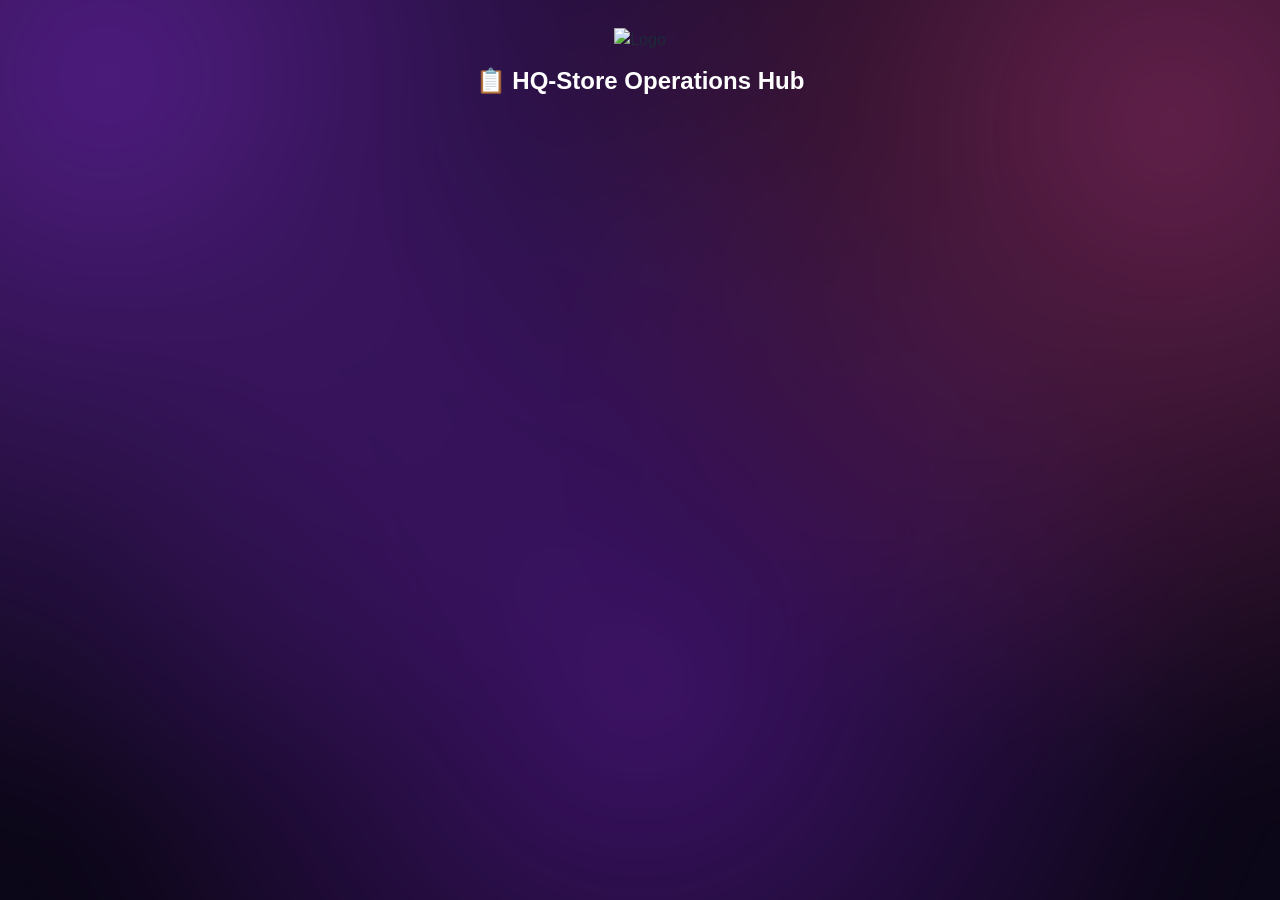
==== index.html.html @ 5844ec6e "Add files via upload" ====
<!DOCTYPE html>
<html>
<head>
  <meta charset="UTF-8">
  <meta name="viewport" content="width=device-width, initial-scale=1, viewport-fit=cover">
  <title>Xmart Operations Hub</title>
  <link href="https://cdn.jsdelivr.net/npm/bootstrap@5.1.3/dist/css/bootstrap.min.css" rel="stylesheet">
  <script src="https://static.line-scdn.net/liff/edge/2/sdk.js"></script>
  
  <style>
    /* CSS 樣式與原版完全相同，完美保留您的所有美編排版 */
    :root { --color-primary: #6a1b9a; --color-primary-dark: #4a148c; --color-success: #15803d; --radius-md: 12px; --radius-sm: 10px; }
    body { padding-top: 20px; padding-bottom: 80px; background-color: #0c0718; color: #1f2937; font-family: sans-serif; min-height: 100vh; }
    body::before { content: ""; position: fixed; top: -15%; left: -15%; width: 130%; height: 130%; background: radial-gradient(circle at 18% 18%, rgba(147, 51, 234, 0.5) 0%, transparent 45%), radial-gradient(circle at 82% 22%, rgba(236, 72, 153, 0.4) 0%, transparent 40%), radial-gradient(circle at 50% 70%, rgba(126, 34, 206, 0.45) 0%, transparent 50%); filter: blur(50px); z-index: -2; }
    .card { border-radius: var(--radius-md); background: rgba(255, 255, 255, 0.85); backdrop-filter: blur(20px); margin-bottom: 20px; border: 1px solid rgba(255,255,255,0.6); }
    .btn-primary { background-color: var(--color-primary); border-color: var(--color-primary); color: white; font-weight: bold; }
    .hidden { display: none !important; }
    .issue-item { background: #fff; padding: 15px; border-radius: 10px; border: 1px solid #eee; margin-bottom: 15px; }
    #fullscreenOverlay { position: fixed; top: 0; left: 0; width: 100vw; height: 100vh; background: rgba(255, 255, 255, 0.9); z-index: 9999; display: none; flex-direction: column; justify-content: center; align-items: center; }
    #fullscreenOverlay.show { display: flex !important; }
    /* ... 其餘樣式省略，與您上個版本完全一致 ... */
  </style>
</head>
<body>

  <!-- 全螢幕讀取畫面 -->
  <div id="fullscreenOverlay">
    <div class="spinner-border text-primary mb-3" style="width: 3rem; height: 3rem;"></div>
    <h5 id="overlayText" class="fw-bold text-primary">系統連線中...</h5>
  </div>

  <div class="container" style="max-width: 600px;">
    <div class="text-center mb-4 mt-2">
      <img src="https://www.xmart-group.com/storage/2025/04/logo-1.png" alt="Logo" style="max-height:80px; margin-bottom:15px;">
      <h4 class="fw-bold text-white">📋 HQ-Store Operations Hub</h4>
    </div>

    <!-- 系統主畫面 (簡化展示結構) -->
    <div id="mainSystem" class="hidden card p-3">
      <div class="d-flex mb-3 gap-2">
        <button class="btn btn-primary w-100" onclick="switchMode('new')">➕ 新增巡檢</button>
        <button class="btn btn-success w-100" onclick="switchMode('update')">🔄 更新進度</button>
      </div>

      <!-- 新增區塊 -->
      <div id="newSection">
        <select id="newStoreSelect" class="form-select mb-3"></select>
        <div id="issueContainer">
          <div class="issue-item">
            <label>類別</label><select class="form-select mb-2 category-input"></select>
            <label>描述</label><textarea class="form-control mb-2 desc-input"></textarea>
            <!-- 檔案上傳 UI -->
          </div>
        </div>
        <button class="btn btn-primary w-100" onclick="submitNew()">📤 送出</button>
      </div>
    </div>
  </div>

  <script>
    // ==========================================
    // 🌐 核心 API 設定 (前後端分離關鍵)
    // ==========================================
    const LIFF_ID = "2011299031-XyatqEOs"; // 您的 LIFF ID
    const LIFF_URL = "https://liff.line.me/" + LIFF_ID;
    
    // 🚀 未來的 GAS Web App 網址將填入這裡
    const GAS_API_URL = "請在此填入未來發布的_GAS_WEB_APP_URL"; 

    // 全域變數緩存
    let globalSystemData = { stores: [], categories: [], vendors: [] };
    let currentUser = null;

    // ==========================================
    // 🔄 共用 Fetch API 封裝 (取代 google.script.run)
    // ==========================================
    async function callGasAPI(action, payload = {}) {
      try {
        const response = await fetch(GAS_API_URL, {
          method: "POST",
          headers: { "Content-Type": "text/plain;charset=utf-8" }, // GAS 跨域必備 header
          body: JSON.stringify({ action: action, data: payload })
        });
        const result = await response.json();
        if (result.status === "error") throw new Error(result.message);
        return result.data;
      } catch (error) {
        console.error("API 呼叫失敗:", error);
        throw error;
      }
    }

    // ==========================================
    // 🚀 系統初始化
    // ==========================================
    window.onload = async function() {
      // 1. 初始化 LIFF
      await liff.init({ liffId: LIFF_ID });
      
      if (!liff.isLoggedIn() && liff.isInClient()) {
        liff.login();
        return;
      }

      showOverlay("正在載入系統資料...");
      try {
        // 2. 向 GAS 請求初始環境資料 (門市、類別、廠商、使用者權限)
        const lineUserId = liff.isLoggedIn() ? (await liff.getProfile()).userId : "GUEST_WEB";
        
        const initData = await callGasAPI("initializeSystem", { lineUserId: lineUserId });
        globalSystemData = initData.system; // { stores: [...], categories: [...], vendors: [...] }
        
        if (initData.user.isRegistered) {
          currentUser = initData.user;
          setupUI();
        } else {
          // 顯示註冊畫面
          console.log("需引導註冊");
        }
      } catch (e) {
        alert("系統連線失敗，請確認 GAS API 網址是否正確。");
      } finally {
        hideOverlay();
      }
    };

    function setupUI() {
      document.getElementById('mainSystem').classList.remove('hidden');
      // 動態渲染下拉選單 (使用 globalSystemData)
    }

    function showOverlay(text) {
      document.getElementById('overlayText').innerText = text;
      document.getElementById('fullscreenOverlay').classList.add('show');
    }
    function hideOverlay() {
      document.getElementById('fullscreenOverlay').classList.remove('show');
    }

    // ==========================================
    // 🚀 新增巡檢與滿血版 Flex Message 分享
    // ==========================================
    async function submitNew() {
      const store = document.getElementById('newStoreSelect').value;
      const issues = [{ category: "環境清潔", desc: "測試", photosCount: 0 }]; // 範例抓取
      
      showOverlay("處理中...");
      try {
        // 呼叫改裝後的 GAS API
        const result = await callGasAPI("submitNewIssues", {
          store: store,
          issues: issues,
          empName: currentUser.empName
        });
        
        hideOverlay();

        // 滿血復活的 LINE 官方卡片分享機制！
        if (liff.isApiAvailable('shareTargetPicker')) {
          liff.shareTargetPicker([{
            "type": "flex",
            "altText": "🚨 門市異常回報通知",
            "contents": {
              "type": "bubble",
              "size": "mega",
              "body": {
                "type": "box",
                "layout": "vertical",
                "contents": [
                  { "type": "text", "text": "🚨 New Issue / 門市巡檢與報修", "weight": "bold", "color": "#dc3545" },
                  { "type": "text", "text": "📍 門市：" + store },
                  { "type": "text", "text": "📝 問題：" + issues[0].desc, "wrap": true }
                ]
              },
              "footer": {
                "type": "box",
                "layout": "vertical",
                "contents": [{
                  "type": "button",
                  "style": "primary",
                  "color": "#6a1b9a",
                  "action": { "type": "uri", "label": "Open / 開啟系統", "uri": LIFF_URL }
                }]
              }
            }
          }]).then(() => {
            alert("✅ 新增且分享成功！");
          }).catch(console.error);
        } else {
          alert("✅ 新增成功！(此環境不支援 LINE 轉傳)");
        }

      } catch (e) {
        hideOverlay();
        alert("送出失敗：" + e.message);
      }
    }
  </script>
</body>
</html>
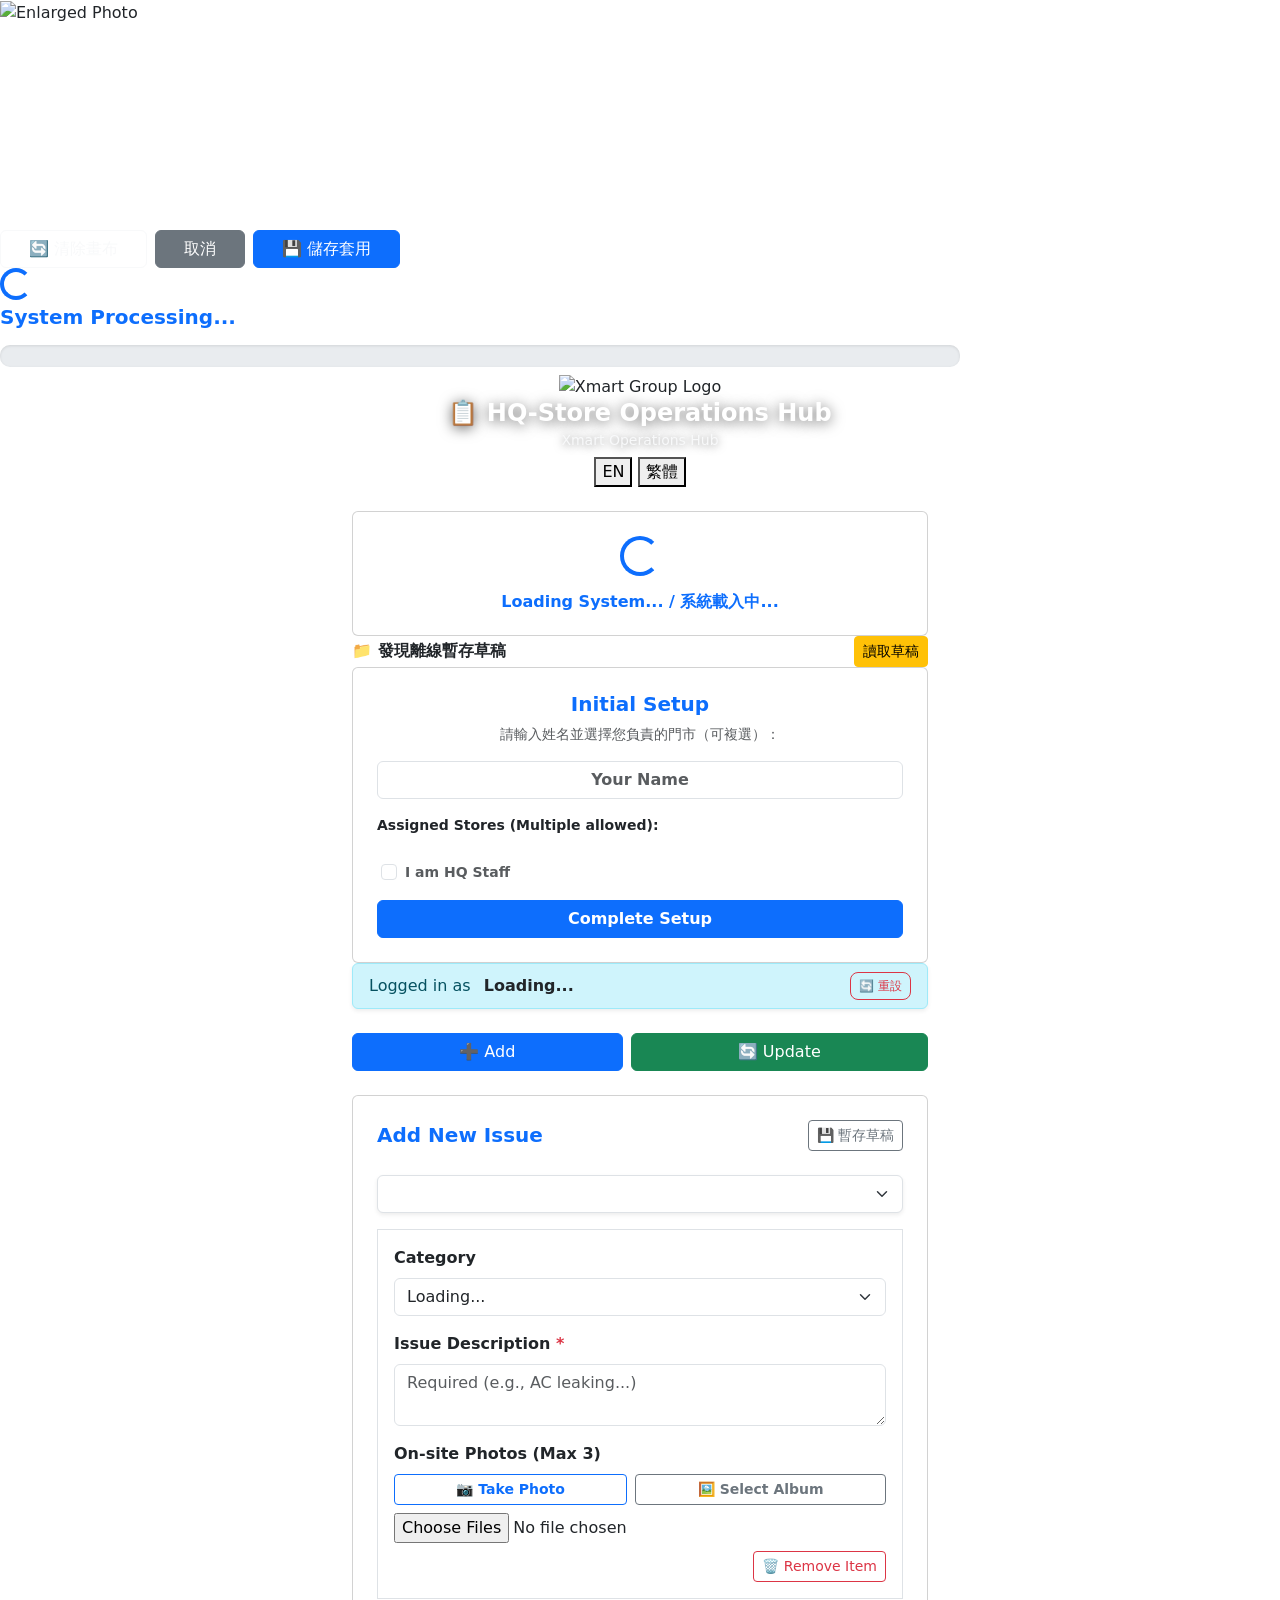
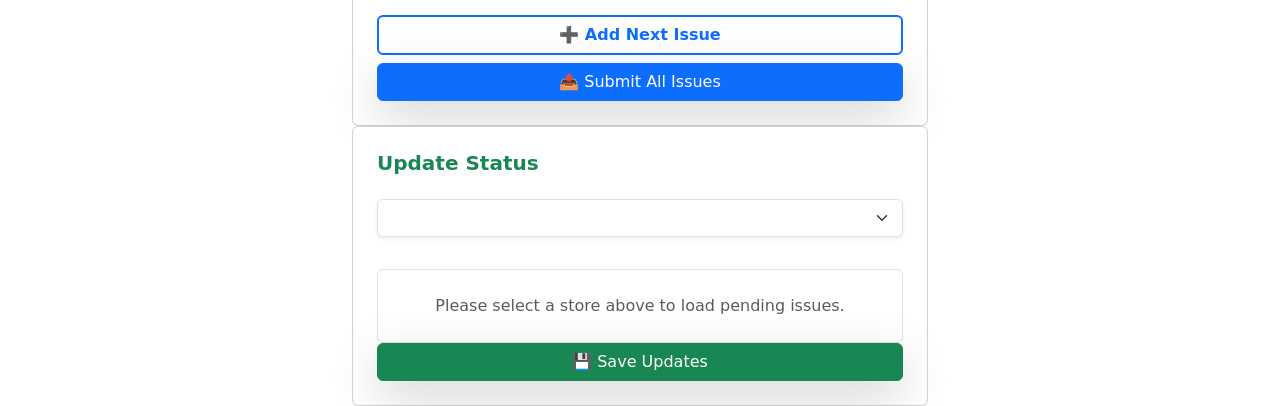
==== commit f4e881e7: "Add files via upload" ====
--- a/index.html.html
+++ b/index.html.html
@@ -1,200 +1,145 @@
 <!DOCTYPE html>
 <html>
 <head>
-  <meta charset="UTF-8">
+  <meta charset="utf-8">
   <meta name="viewport" content="width=device-width, initial-scale=1, viewport-fit=cover">
-  <title>Xmart Operations Hub</title>
+  <title>Xmart 門市與總部雙向營運協作平台</title>
   <link href="https://cdn.jsdelivr.net/npm/bootstrap@5.1.3/dist/css/bootstrap.min.css" rel="stylesheet">
+  <!-- 引入拆分出來的 CSS 樣式表 -->
+  <link rel="stylesheet" href="css/main.css">
   <script src="https://static.line-scdn.net/liff/edge/2/sdk.js"></script>
-  
-  <style>
-    /* CSS 樣式與原版完全相同，完美保留您的所有美編排版 */
-    :root { --color-primary: #6a1b9a; --color-primary-dark: #4a148c; --color-success: #15803d; --radius-md: 12px; --radius-sm: 10px; }
-    body { padding-top: 20px; padding-bottom: 80px; background-color: #0c0718; color: #1f2937; font-family: sans-serif; min-height: 100vh; }
-    body::before { content: ""; position: fixed; top: -15%; left: -15%; width: 130%; height: 130%; background: radial-gradient(circle at 18% 18%, rgba(147, 51, 234, 0.5) 0%, transparent 45%), radial-gradient(circle at 82% 22%, rgba(236, 72, 153, 0.4) 0%, transparent 40%), radial-gradient(circle at 50% 70%, rgba(126, 34, 206, 0.45) 0%, transparent 50%); filter: blur(50px); z-index: -2; }
-    .card { border-radius: var(--radius-md); background: rgba(255, 255, 255, 0.85); backdrop-filter: blur(20px); margin-bottom: 20px; border: 1px solid rgba(255,255,255,0.6); }
-    .btn-primary { background-color: var(--color-primary); border-color: var(--color-primary); color: white; font-weight: bold; }
-    .hidden { display: none !important; }
-    .issue-item { background: #fff; padding: 15px; border-radius: 10px; border: 1px solid #eee; margin-bottom: 15px; }
-    #fullscreenOverlay { position: fixed; top: 0; left: 0; width: 100vw; height: 100vh; background: rgba(255, 255, 255, 0.9); z-index: 9999; display: none; flex-direction: column; justify-content: center; align-items: center; }
-    #fullscreenOverlay.show { display: flex !important; }
-    /* ... 其餘樣式省略，與您上個版本完全一致 ... */
-  </style>
 </head>
 <body>
+  <div id="toast-container"></div>
+  
+  <div id="lightboxOverlay" onclick="closeLightbox()"><img id="lightboxImg" src="" alt="Enlarged Photo"></div>
 
-  <!-- 全螢幕讀取畫面 -->
-  <div id="fullscreenOverlay">
-    <div class="spinner-border text-primary mb-3" style="width: 3rem; height: 3rem;"></div>
-    <h5 id="overlayText" class="fw-bold text-primary">系統連線中...</h5>
+  <!-- 🎨 全螢幕相片繪圖標記視窗 -->
+  <div id="markupModal">
+    <div id="markupModalTitle" class="text-white fw-bold mb-2" data-en="✏️ Photo Markup" data-zh="✏️ 照片畫布標記">✏️ 照片畫布標記 (Photo Markup)</div>
+    <canvas id="markupCanvas"></canvas>
+    <div class="d-flex gap-2 w-100 mt-3" style="max-width: 400px;">
+      <button type="button" class="btn btn-outline-light flex-fill" onclick="clearMarkupCanvas()" data-en="🔄 Clear" data-zh="🔄 清除畫布">🔄 清除畫布</button>
+      <button type="button" class="btn btn-secondary flex-fill" onclick="closeMarkupModal()" data-en="Cancel" data-zh="取消">取消</button>
+      <button type="button" class="btn btn-primary flex-fill" onclick="saveMarkupCanvas()" data-en="💾 Apply" data-zh="💾 儲存套用">💾 儲存套用</button>
+    </div>
   </div>
 
+  <div id="fullscreenOverlay">
+    <div class="spinner-border text-primary overlay-spinner" role="status"></div>
+    <h5 id="overlayText" class="fw-bold text-primary">System Processing...</h5>
+    <div class="progress mt-3" style="width: 75%; height: 22px; border-radius: 10px; box-shadow: inset 0 1px 3px rgba(0,0,0,0.1);">
+      <div id="overlayProgressBar" class="progress-bar progress-bar-striped progress-bar-animated bg-primary" style="width: 0%;">0%</div>
+    </div>
+  </div>
+  
   <div class="container" style="max-width: 600px;">
     <div class="text-center mb-4 mt-2">
-      <img src="https://www.xmart-group.com/storage/2025/04/logo-1.png" alt="Logo" style="max-height:80px; margin-bottom:15px;">
-      <h4 class="fw-bold text-white">📋 HQ-Store Operations Hub</h4>
+      <img src="https://www.xmart-group.com/storage/2025/04/logo-1.png" alt="Xmart Group Logo" class="company-logo">
+      <h4 class="fw-bold mb-1 text-white" style="text-shadow: 0 2px 14px rgba(0,0,0,0.6);">📋 HQ-Store Operations Hub</h4>
+      <h6 class="text-light small opacity-90" style="text-shadow: 0 1px 8px rgba(0,0,0,0.5);" data-en="Xmart Operations Hub" data-zh="Xmart 門市與總部雙向營運協作平台">Xmart Operations Hub</h6>
+      
+      <div class="d-flex justify-content-center mt-2">
+        <div class="lang-pill-box">
+          <button type="button" id="langBtnEn" class="lang-btn active" onclick="setLanguage('en')">EN</button>
+          <button type="button" id="langBtnZh" class="lang-btn" onclick="setLanguage('zh')">繁體</button>
+        </div>
+      </div>
+    </div>
+    
+    <div id="systemLoadingBox" class="card p-4 text-center">
+      <div class="spinner-border text-primary mx-auto mb-3" role="status" style="width: 2.5rem; height: 2.5rem;"></div>
+      <h6 class="fw-bold text-primary mb-0" data-en="Loading System..." data-zh="系統載入中...">Loading System... / 系統載入中...</h6>
     </div>
 
-    <!-- 系統主畫面 (簡化展示結構) -->
-    <div id="mainSystem" class="hidden card p-3">
-      <div class="d-flex mb-3 gap-2">
-        <button class="btn btn-primary w-100" onclick="switchMode('new')">➕ 新增巡檢</button>
-        <button class="btn btn-success w-100" onclick="switchMode('update')">🔄 更新進度</button>
+    <!-- 📁 離線暫存草稿列 -->
+    <div id="draftBanner" class="draft-banner d-flex justify-content-between align-items-center hidden">
+      <div><strong id="draftBannerTitle" data-en="📁 Offline Draft Found" data-zh="📁 發現離線暫存草稿">📁 發現離線暫存草稿</strong><br><small id="draftBannerInfo"></small></div>
+      <button type="button" class="btn btn-sm btn-warning font-bold" onclick="restoreDraft()" data-en="Load Draft" data-zh="讀取草稿">讀取草稿</button>
+    </div>
+
+    <div id="loginSection" class="card p-4 text-center hidden">
+      <h5 class="fw-bold text-primary mb-2" data-en="Initial Setup" data-zh="首次使用帳號開通">Initial Setup</h5>
+      <p class="text-muted small mb-3" data-en="Please set your name and store(s)." data-zh="請輸入姓名並選擇您負責的門市（可複選）：">請輸入姓名並選擇您負責的門市（可複選）：</p>
+      
+      <input type="text" id="regNameInput" class="form-control mb-3 text-center fw-bold" data-placeholder-en="Your Name" data-placeholder-zh="請輸入姓名" placeholder="Your Name">
+      
+      <label class="form-label fw-bold text-dark small d-block text-start mb-2" data-en="Assigned Stores (Multiple allowed):" data-zh="負責門市 (可複選)：">Assigned Stores (Multiple allowed):</label>
+      <div id="storeCheckboxGroup" class="d-flex flex-wrap gap-2 mb-3"></div>
+      
+      <div class="form-check text-start mb-3 ms-1">
+        <input class="form-check-input" type="checkbox" id="isHqCheckbox">
+        <label class="form-check-label small text-muted fw-bold" for="isHqCheckbox" data-en="I am HQ Staff" data-zh="我是總部人員 (HQ Staff)">I am HQ Staff</label>
       </div>
 
-      <!-- 新增區塊 -->
-      <div id="newSection">
-        <select id="newStoreSelect" class="form-select mb-3"></select>
+      <button type="button" id="loginBtn" class="btn btn-primary w-100 fw-bold" onclick="submitRegistration()" data-en="Complete Setup" data-zh="完成設定並開啟">Complete Setup</button>
+    </div>
+    
+    <div id="mainSystem" class="hidden">
+      <div class="alert alert-info d-flex justify-content-between align-items-center mb-4 p-2 px-3 shadow-sm" role="alert">
+        <div>
+          <span class="badge-soft badge-soft-purple me-2" data-en="Logged in as" data-zh="登入身分">Logged in as</span>
+          <strong id="displayEmpName" class="text-dark">Loading...</strong>
+          <small id="displayStoreName" class="text-muted ms-1"></small>
+        </div>
+        <button type="button" class="btn btn-sm btn-outline-danger px-2 py-1 ms-2" style="font-size: 0.75rem; border-radius: 8px;" onclick="resetAccount()" data-en="Reset" data-zh="🔄 重設">🔄 重設</button>
+      </div>
+      
+      <div class="d-flex justify-content-center mb-4 gap-2">
+        <button type="button" class="btn btn-primary flex-fill" onclick="switchMode('new')" data-en="➕ Add" data-zh="➕ 新增巡檢">➕ Add</button>
+        <button type="button" class="btn btn-success flex-fill" onclick="switchMode('update')" data-en="🔄 Update" data-zh="🔄 更新進度">🔄 Update</button>
+      </div>
+      
+      <div id="newSection" class="card p-4 hidden">
+        <div class="d-flex justify-content-between align-items-center border-bottom pb-2 mb-3" style="border-bottom: 1px solid var(--color-border-light) !important;">
+          <h5 class="fw-bold text-primary mb-0" data-en="Add New Issue" data-zh="新增巡檢異常">Add New Issue</h5>
+          <button type="button" id="saveDraftBtn" class="btn btn-sm btn-outline-secondary font-bold" onclick="saveCurrentAsDraft()" data-en="💾 Save Draft" data-zh="💾 暫存草稿">💾 暫存草稿</button>
+        </div>
+        <div id="newStoreSelectWrapper"><select id="newStoreSelect" class="form-select mb-3 shadow-sm"></select></div>
+        
         <div id="issueContainer">
-          <div class="issue-item">
-            <label>類別</label><select class="form-select mb-2 category-input"></select>
-            <label>描述</label><textarea class="form-control mb-2 desc-input"></textarea>
-            <!-- 檔案上傳 UI -->
+          <div class="issue-item border p-3 mb-3 relative">
+            <label class="form-label fw-bold text-dark" data-en="Category" data-zh="類別">Category</label>
+            <select class="form-select mb-3 category-input"><option>Loading...</option></select>
+            <label class="form-label fw-bold text-dark"><span data-en="Issue Description" data-zh="具體問題描述">Issue Description</span> <span class="text-danger">*</span></label>
+            <textarea class="form-control mb-3 desc-input" rows="2" data-placeholder-en="Required (e.g., AC leaking...)" data-placeholder-zh="必填 (例如：冷氣漏水...)" placeholder="Required (e.g., AC leaking...)"></textarea>
+            <label class="form-label fw-bold text-dark" data-en="On-site Photos (Max 3)" data-zh="現場照片 (最多 3 張)">On-site Photos (Max 3)</label>
+            <div class="photo-upload-wrapper mb-2">
+              <div class="d-flex gap-2 mb-2">
+                <button type="button" class="btn btn-sm btn-outline-primary flex-fill fw-bold" onclick="triggerPhotoInput(this, 'camera')" data-en="📷 Take Photo" data-zh="📷 現場拍照">📷 Take Photo</button>
+                <button type="button" class="btn btn-sm btn-outline-secondary flex-fill fw-bold" onclick="triggerPhotoInput(this, 'album')" data-en="🖼️ Select Album" data-zh="🖼️ 從相簿選擇">🖼️ Select Album</button>
+              </div>
+              <input type="file" class="photo-input hidden" accept="image/png, image/jpeg, image/heic, image/webp" multiple onchange="handleMultiPhotoSelect(this)">
+              <div class="preview-gallery"></div>
+            </div>
+            <div class="text-end mt-2"><button type="button" class="btn btn-sm btn-outline-danger remove-btn hidden" onclick="removeIssueRow(this)" data-en="🗑️ Remove Item" data-zh="🗑️ 移除此項">🗑️ Remove Item</button></div>
           </div>
         </div>
-        <button class="btn btn-primary w-100" onclick="submitNew()">📤 送出</button>
+        
+        <div id="newSectionControls">
+          <button type="button" class="btn btn-outline-primary mb-2 fw-bold border-2 w-100" onclick="addIssueRow()" data-en="➕ Add Next Issue" data-zh="➕ 新增下一筆異常">➕ Add Next Issue</button>
+          <div class="sticky-bottom-bar"><button type="button" id="submitNewBtn" class="btn btn-primary w-100 shadow-lg" onclick="submitNew()" data-en="📤 Submit All Issues" data-zh="📤 送出所有異常">📤 Submit All Issues</button></div>
+        </div>
+      </div>
+      
+      <div id="updateSection" class="card p-4 hidden">
+        <h5 class="fw-bold border-bottom pb-2 mb-3 text-success" style="border-bottom: 1px solid var(--color-border-light) !important;" data-en="Update Status" data-zh="更新處理進度">Update Status</h5>
+        <div id="updateStoreSelectWrapper"><select id="updateStoreSelect" class="form-select mb-3 shadow-sm" onchange="fetchPending()"></select></div>
+        <div id="pendingContainer">
+          <div class="text-center p-4 rounded border border-dashed mt-3" id="initialPendingMessage" style="background: rgba(255,255,255,0.6); border-radius: var(--radius-md);">
+            <p class="text-muted mb-0" data-en="Please select a store above to load pending issues." data-zh="請選擇上方門市以載入待處理案件。">Please select a store above to load pending issues.</p>
+          </div>
+        </div>
+        <div class="sticky-bottom-bar"><button type="button" id="saveUpdateBtn" class="btn btn-success w-100 shadow-lg hidden" onclick="submitUpdates()" data-en="💾 Save Updates" data-zh="💾 儲存進度更新">💾 Save Updates</button></div>
       </div>
     </div>
   </div>
 
-  <script>
-    // ==========================================
-    // 🌐 核心 API 設定 (前後端分離關鍵)
-    // ==========================================
-    const LIFF_ID = "2011299031-XyatqEOs"; // 您的 LIFF ID
-    const LIFF_URL = "https://liff.line.me/" + LIFF_ID;
-    
-    // 🚀 未來的 GAS Web App 網址將填入這裡
-    const GAS_API_URL = "請在此填入未來發布的_GAS_WEB_APP_URL"; 
-
-    // 全域變數緩存
-    let globalSystemData = { stores: [], categories: [], vendors: [] };
-    let currentUser = null;
-
-    // ==========================================
-    // 🔄 共用 Fetch API 封裝 (取代 google.script.run)
-    // ==========================================
-    async function callGasAPI(action, payload = {}) {
-      try {
-        const response = await fetch(GAS_API_URL, {
-          method: "POST",
-          headers: { "Content-Type": "text/plain;charset=utf-8" }, // GAS 跨域必備 header
-          body: JSON.stringify({ action: action, data: payload })
-        });
-        const result = await response.json();
-        if (result.status === "error") throw new Error(result.message);
-        return result.data;
-      } catch (error) {
-        console.error("API 呼叫失敗:", error);
-        throw error;
-      }
-    }
-
-    // ==========================================
-    // 🚀 系統初始化
-    // ==========================================
-    window.onload = async function() {
-      // 1. 初始化 LIFF
-      await liff.init({ liffId: LIFF_ID });
-      
-      if (!liff.isLoggedIn() && liff.isInClient()) {
-        liff.login();
-        return;
-      }
-
-      showOverlay("正在載入系統資料...");
-      try {
-        // 2. 向 GAS 請求初始環境資料 (門市、類別、廠商、使用者權限)
-        const lineUserId = liff.isLoggedIn() ? (await liff.getProfile()).userId : "GUEST_WEB";
-        
-        const initData = await callGasAPI("initializeSystem", { lineUserId: lineUserId });
-        globalSystemData = initData.system; // { stores: [...], categories: [...], vendors: [...] }
-        
-        if (initData.user.isRegistered) {
-          currentUser = initData.user;
-          setupUI();
-        } else {
-          // 顯示註冊畫面
-          console.log("需引導註冊");
-        }
-      } catch (e) {
-        alert("系統連線失敗，請確認 GAS API 網址是否正確。");
-      } finally {
-        hideOverlay();
-      }
-    };
-
-    function setupUI() {
-      document.getElementById('mainSystem').classList.remove('hidden');
-      // 動態渲染下拉選單 (使用 globalSystemData)
-    }
-
-    function showOverlay(text) {
-      document.getElementById('overlayText').innerText = text;
-      document.getElementById('fullscreenOverlay').classList.add('show');
-    }
-    function hideOverlay() {
-      document.getElementById('fullscreenOverlay').classList.remove('show');
-    }
-
-    // ==========================================
-    // 🚀 新增巡檢與滿血版 Flex Message 分享
-    // ==========================================
-    async function submitNew() {
-      const store = document.getElementById('newStoreSelect').value;
-      const issues = [{ category: "環境清潔", desc: "測試", photosCount: 0 }]; // 範例抓取
-      
-      showOverlay("處理中...");
-      try {
-        // 呼叫改裝後的 GAS API
-        const result = await callGasAPI("submitNewIssues", {
-          store: store,
-          issues: issues,
-          empName: currentUser.empName
-        });
-        
-        hideOverlay();
-
-        // 滿血復活的 LINE 官方卡片分享機制！
-        if (liff.isApiAvailable('shareTargetPicker')) {
-          liff.shareTargetPicker([{
-            "type": "flex",
-            "altText": "🚨 門市異常回報通知",
-            "contents": {
-              "type": "bubble",
-              "size": "mega",
-              "body": {
-                "type": "box",
-                "layout": "vertical",
-                "contents": [
-                  { "type": "text", "text": "🚨 New Issue / 門市巡檢與報修", "weight": "bold", "color": "#dc3545" },
-                  { "type": "text", "text": "📍 門市：" + store },
-                  { "type": "text", "text": "📝 問題：" + issues[0].desc, "wrap": true }
-                ]
-              },
-              "footer": {
-                "type": "box",
-                "layout": "vertical",
-                "contents": [{
-                  "type": "button",
-                  "style": "primary",
-                  "color": "#6a1b9a",
-                  "action": { "type": "uri", "label": "Open / 開啟系統", "uri": LIFF_URL }
-                }]
-              }
-            }
-          }]).then(() => {
-            alert("✅ 新增且分享成功！");
-          }).catch(console.error);
-        } else {
-          alert("✅ 新增成功！(此環境不支援 LINE 轉傳)");
-        }
-
-      } catch (e) {
-        hideOverlay();
-        alert("送出失敗：" + e.message);
-      }
-    }
-  </script>
+  <!-- 引入拆分出來的 JS 邏輯腳本 (順序很重要) -->
+  <script src="js/config.js"></script>
+  <script src="js/api.js"></script>
+  <script src="js/canvas.js"></script>
+  <script src="js/draft.js"></script>
+  <script src="js/app.js"></script>
 </body>
 </html>
